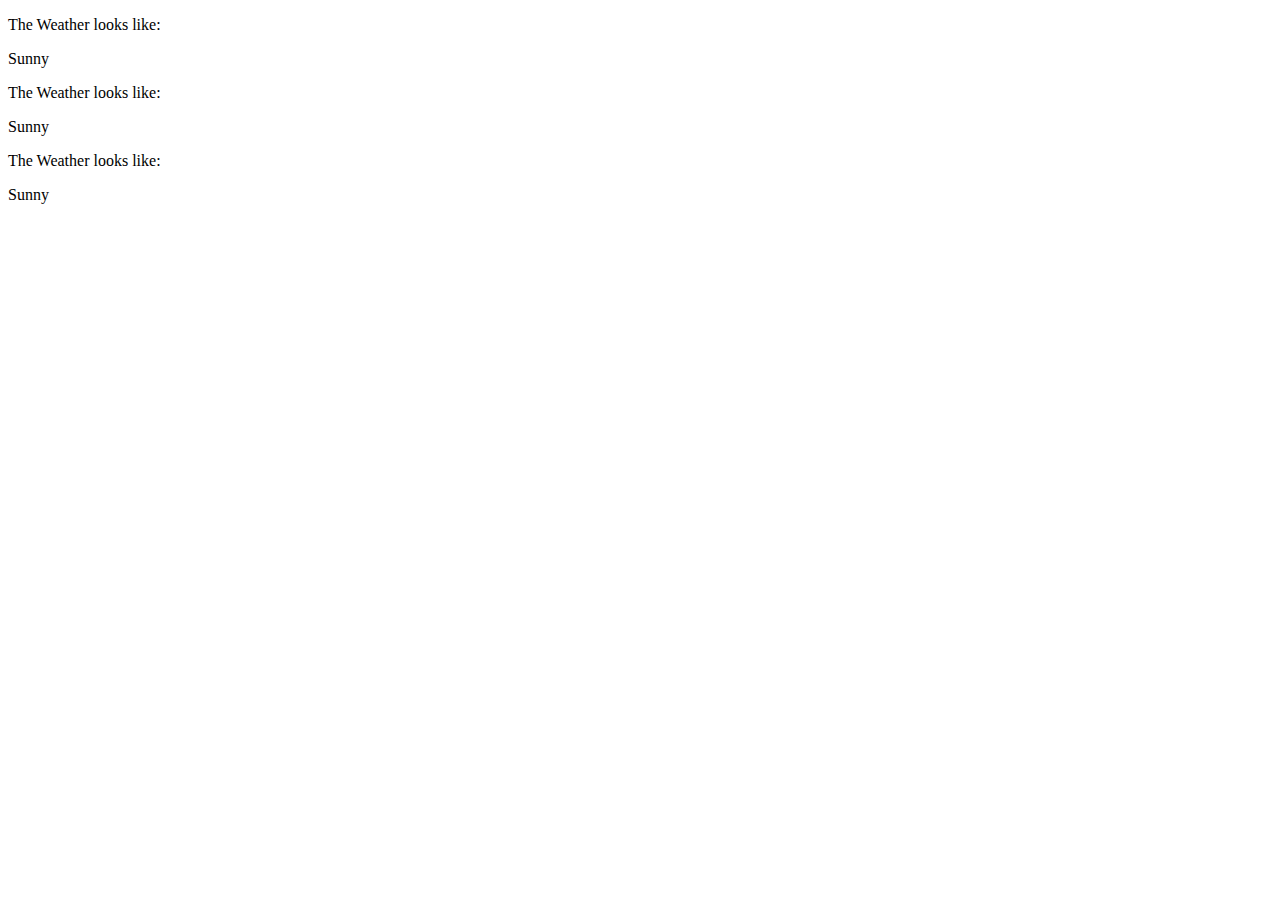
==== index1.html @ ba598e9b "Update and rename index2.html to index1.html" ====
<!DOCTYPE html>
<html lang="en">
<head>
    <meta charset="UTF-8">
    <meta name="viewport" content="width=device-width, initial-scale=1.0">
    <title>Aj ka Mausum!</title>
    <link rel="stylesheet" href="style1.css">
</head>
<body> 
    <div id="largebox">
    <div class="box">
        <div class="text">
            <p>The Weather looks like:</p>
        </div>
        <div id="text1">
            Sunny
        </div>
    </div>

    <div class="box">
        <div class="text">
            <p>The Weather looks like:</p>
        </div>
        <div id="text1">
            Sunny
        </div>
    </div>

    <div class="box">
        <div class="text">
            <p>The Weather looks like:</p>
        </div>
        <div id="text1">
            Sunny
        </div>
    </div>
</div>
    
</body>
</html>
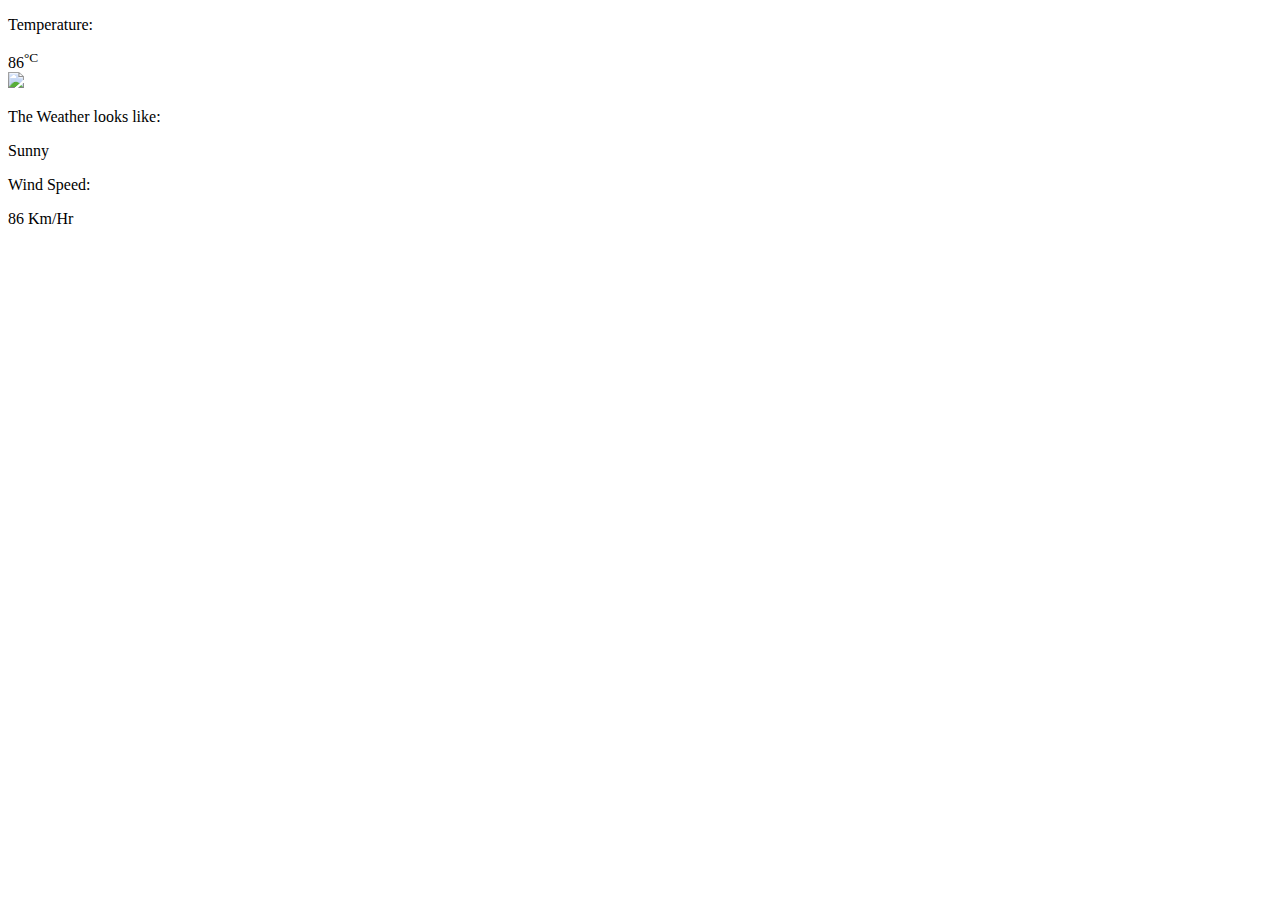
==== commit 55729a6a: "Update index1.html" ====
--- a/index1.html
+++ b/index1.html
@@ -1,3 +1,4 @@
+
 <!DOCTYPE html>
 <html lang="en">
 <head>
@@ -8,30 +9,36 @@
 </head>
 <body> 
     <div id="largebox">
-    <div class="box">
-        <div class="text">
-            <p>The Weather looks like:</p>
+        <div class="box">
+            <div class="text">
+                <p>Temperature:</p>
+            </div>
+            <div id="text1">
+                86<sup>°C</sup>
+            </div>
         </div>
-        <div id="text1">
-            Sunny
+
+    <div class="maincontainer">
+        <div class="thecard">
+            <div class="thefront"> <div class="text">
+                <img id="pic" src="download.jpeg">
+                <p id="text2">The Weather looks like:</p>
+            </div></div>
+                <div class="theback"> <div id="text1">
+                    Sunny
+                </div></div>
+            
         </div>
     </div>
 
-    <div class="box">
-        <div class="text">
-            <p>The Weather looks like:</p>
-        </div>
-        <div id="text1">
-            Sunny
-        </div>
-    </div>
+   
 
     <div class="box">
         <div class="text">
-            <p>The Weather looks like:</p>
+            <p>Wind Speed:</p>
         </div>
         <div id="text1">
-            Sunny
+            86 Km/Hr
         </div>
     </div>
 </div>
